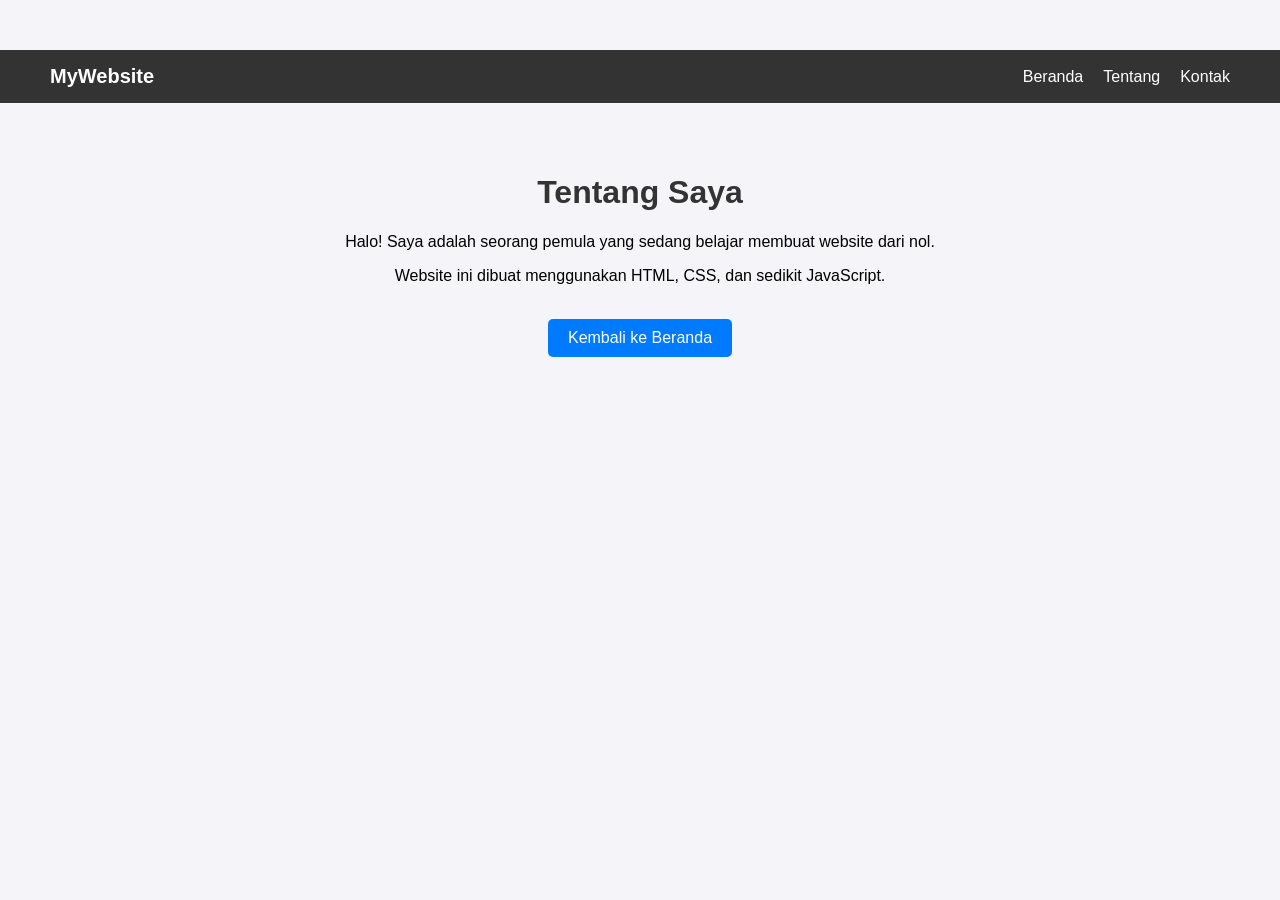
==== tentang.html @ 1d299450 "Add files via upload" ====
<!DOCTYPE html>
<html lang="id">
<head>
    <meta charset="UTF-8">
    <meta name="viewport" content="width=device-width, initial-scale=1.0">
    <title>Tentang Saya - Website Pertamaku</title>
    <!-- Kita pakai file CSS yang sama agar gayanya konsisten -->
    <link rel="stylesheet" href="style.css">
</head>
<body>

    <!-- Menu Navigasi -->
    <nav class="navbar">
        <div class="logo">MyWebsite</div>
        <ul class="nav-links">
            <!-- Hubungkan kembali ke index.html -->
            <li><a href="index.html">Beranda</a></li>
            <li><a href="tentang.html">Tentang</a></li>
            <li><a href="index.html">Kontak</a></li>
        </ul>
    </nav>

    <!-- Konten Halaman Tentang -->
    <div style="padding: 50px; text-align: center;">
        <h1>Tentang Saya</h1>
        <p>Halo! Saya adalah seorang pemula yang sedang belajar membuat website dari nol.</p>
        <p>Website ini dibuat menggunakan HTML, CSS, dan sedikit JavaScript.</p>
        
        <br>
        <!-- Tombol untuk kembali ke beranda -->
        <a href="index.html">
            <button>Kembali ke Beranda</button>
        </a>
    </div>

</body>
</html>
---- style.css ----
/* --- 1. Tampilan Umum & Tombol --- */
body {
    font-family: Arial, sans-serif;
    background-color: #f4f4f9;
    text-align: center;
    padding-top: 50px;
    margin: 0;
}

h1 {
    color: #333;
}

button {
    background-color: #007bff;
    color: white;
    border: none;
    padding: 10px 20px;
    font-size: 16px;
    border-radius: 5px;
    cursor: pointer;
}

button:hover {
    background-color: #0056b3;
}

.foto-profil {
    width: 150px;
    height: 150px;
    object-fit: cover;
    border-radius: 50%;
    border: 3px solid #007bff;
    margin-top: 20px;
}


/* --- 2. Menu Navigasi --- */
.navbar {
    background-color: #333;
    color: white;
    display: flex;
    justify-content: space-between;
    align-items: center;
    padding: 15px 50px;
}

.logo {
    font-size: 20px;
    font-weight: bold;
}

.nav-links {
    list-style: none;
    display: flex;
    gap: 20px;
    margin: 0;
    padding: 0;
}

.nav-links a {
    color: white;
    text-decoration: none;
    font-size: 16px;
    transition: color 0.3s;
}

.nav-links a:hover {
    color: #007bff;
}


/* --- 3. Layout Flexbox Kartu Materi --- */
.container-konten {
    display: flex;
    justify-content: center;
    gap: 20px;
    padding: 40px 20px;
    flex-wrap: wrap;
}

.card {
    background-color: white;
    padding: 20px;
    border-radius: 8px;
    width: 250px;
    box-shadow: 0 4px 6px rgba(0, 0, 0, 0.1);
    text-align: left;
}

.card h3 {
    margin-top: 0;
    color: #007bff;
}


/* --- 4. Styling Formulir Kontak --- */
.form-container {
    background-color: white;
    max-width: 400px;
    margin: 40px auto;
    padding: 30px;
    border-radius: 8px;
    box-shadow: 0 4px 6px rgba(0, 0, 0, 0.1);
    text-align: left;
}

.form-container h2 {
    text-align: center;
    color: #333;
    margin-bottom: 20px;
}

.form-group {
    margin-bottom: 15px;
}

.form-group label {
    display: block;
    margin-bottom: 5px;
    font-weight: bold;
    color: #555;
}

.form-group input,
.form-group textarea {
    width: 100%;
    padding: 10px;
    border: 1px solid #ccc;
    border-radius: 5px;
    font-size: 14px;
    box-sizing: border-box;
}

.form-group input:focus,
.form-group textarea:focus {
    outline: none;
    border-color: #007bff;
}

.btn-kirim {
    width: 100%;
    background-color: #28a745;
    color: white;
    border: none;
    padding: 12px;
    font-size: 16px;
    border-radius: 5px;
    cursor: pointer;
    font-weight: bold;
}

.btn-kirim:hover {
    background-color: #218838;
}
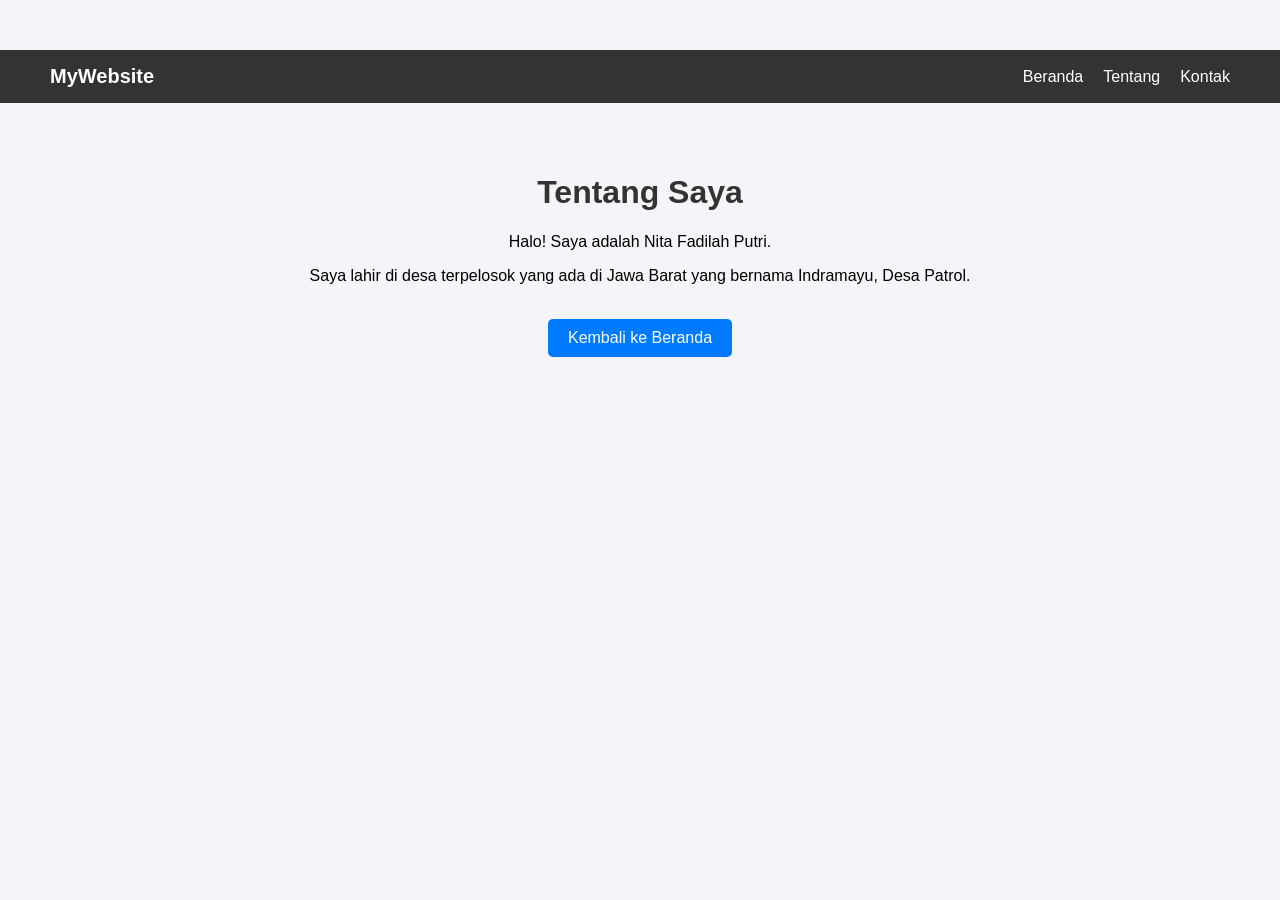
==== commit 00c9cedd: "Add files via upload" ====
--- a/tentang.html
+++ b/tentang.html
@@ -23,8 +23,8 @@
     <!-- Konten Halaman Tentang -->
     <div style="padding: 50px; text-align: center;">
         <h1>Tentang Saya</h1>
-        <p>Halo! Saya adalah seorang pemula yang sedang belajar membuat website dari nol.</p>
-        <p>Website ini dibuat menggunakan HTML, CSS, dan sedikit JavaScript.</p>
+        <p>Halo! Saya adalah Nita Fadilah Putri.</p>
+        <p>Saya lahir di desa terpelosok yang ada di Jawa Barat yang bernama Indramayu, Desa Patrol.</p>
         
         <br>
         <!-- Tombol untuk kembali ke beranda -->
